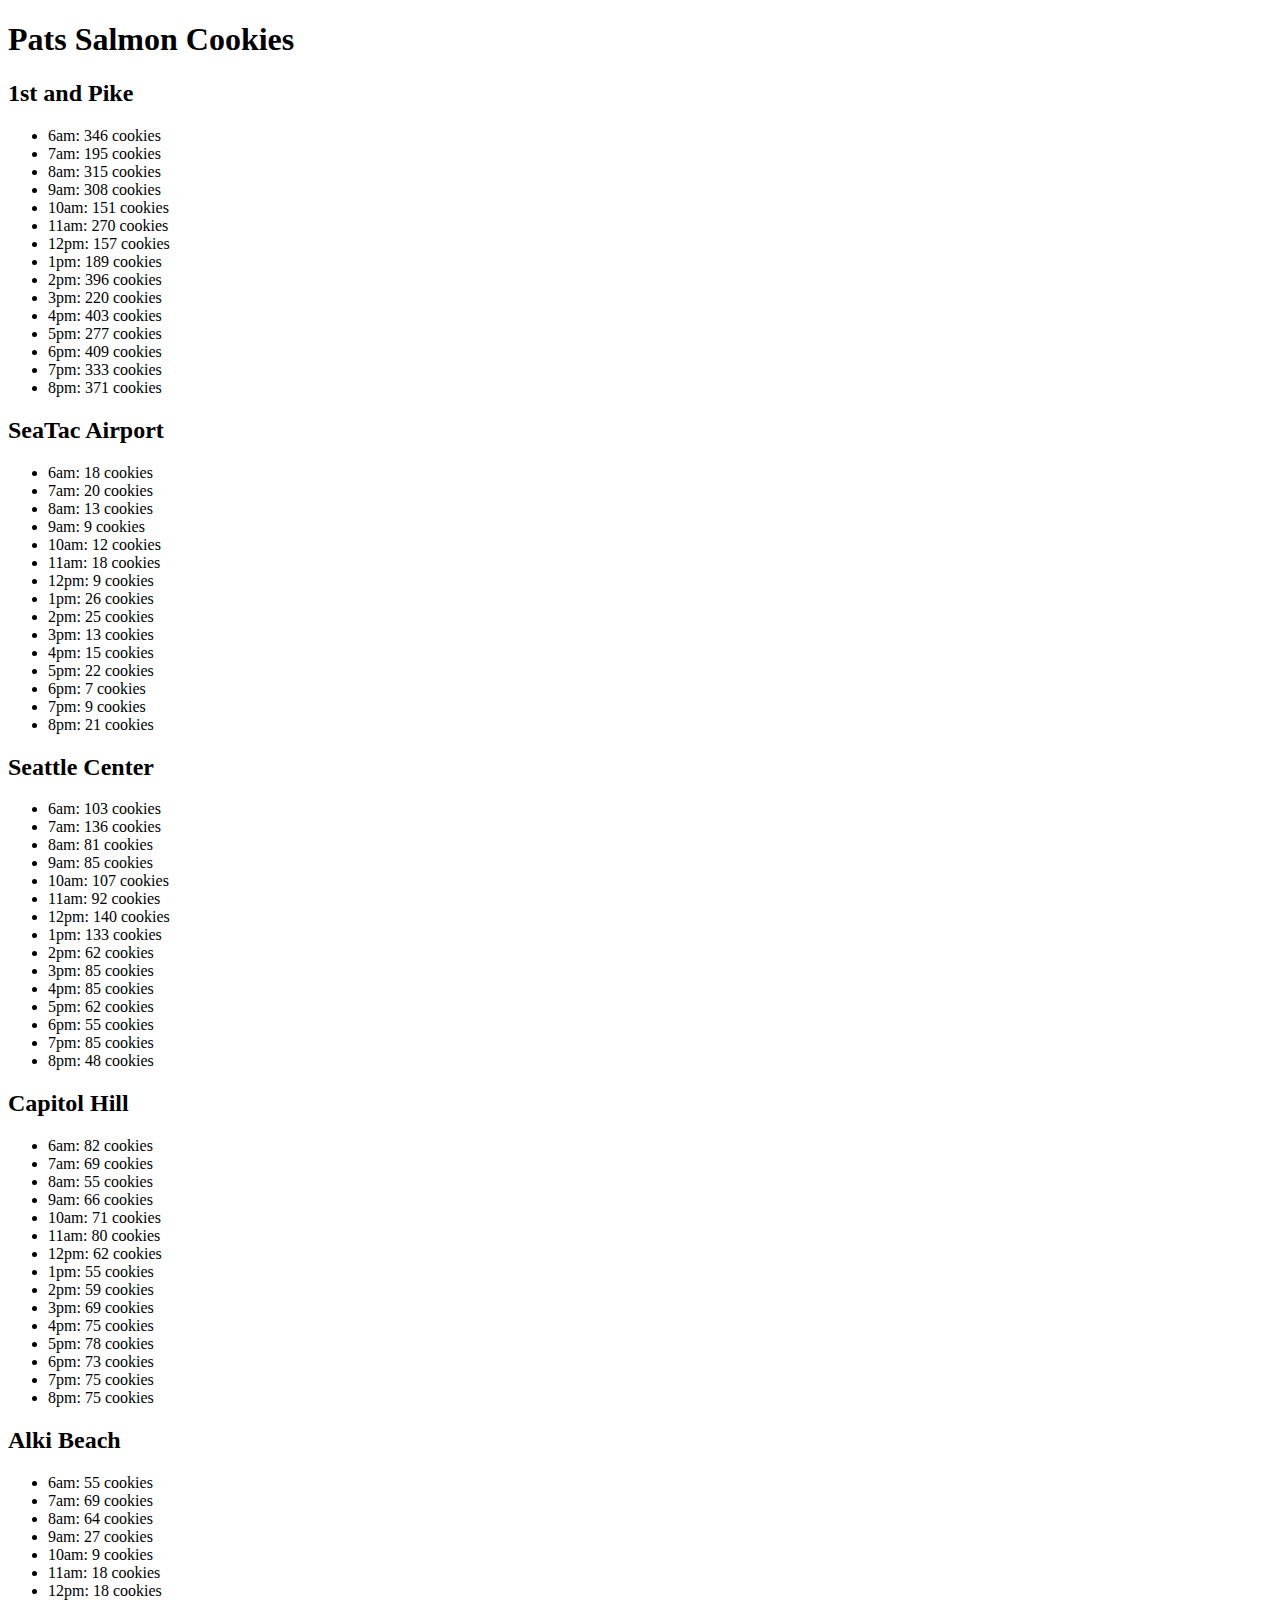
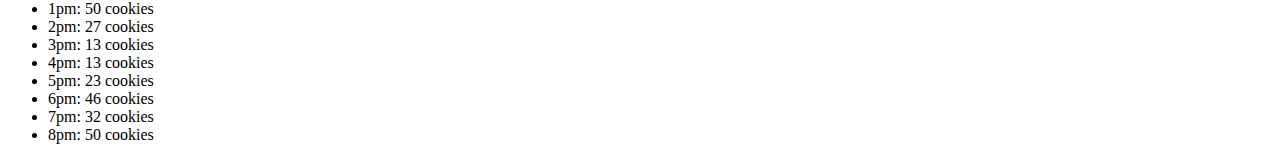
==== index.html @ 9eebfc7c "finished locations methods except totals and fixed appendchild error" ====
<!DOCTYPE html>
<html>

  <head>
    <meta charset="utf-8">
    <title>Pat's Salmon Cookies</title>
  </head>

  <body>
    <h1>Pats Salmon Cookies</h1>

    <h2>1st and Pike</h2>
    <ul id="pike1"></ul>

    <h2>SeaTac Airport</h2>
    <ul id="seaTac"></ul>

    <h2>Seattle Center</h2>
    <ul id="seaCent"></ul>

    <h2>Capitol Hill</h2>
    <ul id="capHill"></ul>

    <h2>Alki Beach</h2>
    <ul id="alkiBeach"></ul>

    <script src="js/app.js"></script>
  </body>

</html>
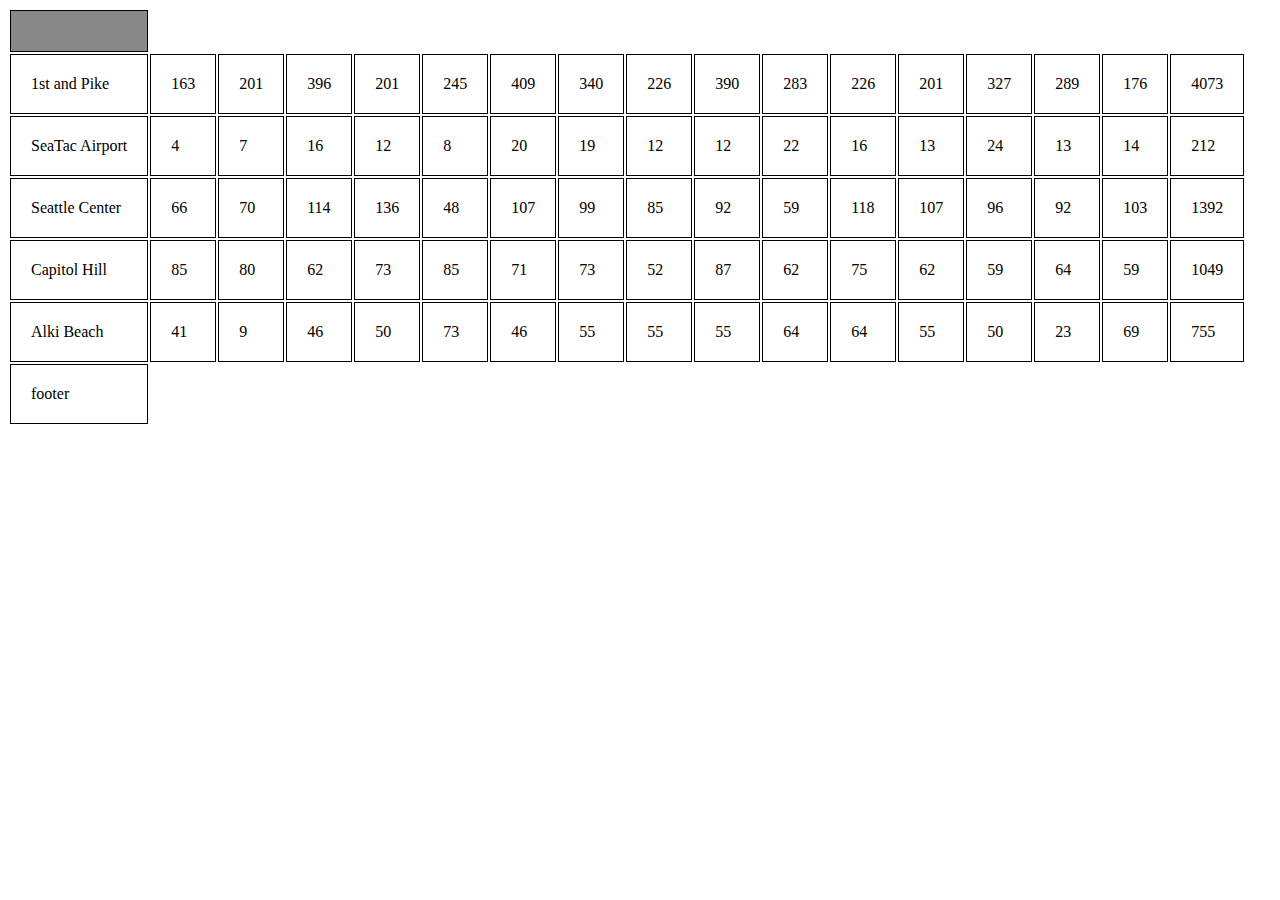
==== commit a2eff2f0: "Merge pull request #8 from bjwine0/Lab7" ====
--- a/index.html
+++ b/index.html
@@ -4,29 +4,41 @@
   <head>
     <meta charset="utf-8">
     <title>Pat's Salmon Cookies</title>
+    <link rel="stylesheet" type="text/css" href="css/style.css">
   </head>
 
   <body>
-    <h1>Pats Salmon Cookies</h1>
+    <table>
+      <thead>
+        <tr id="hours">
+          <th></th> 
+        </tr>
+          
+           
+      </thead>
+          
+      <tbody>
 
-    <h2>1st and Pike</h2>
-    <ul id="pike1"></ul>
+        <tr id="pike1">
+        <tr id="seaTac">
+        <tr id="seaCent">
+        <tr id="capHill">
+        <tr id="alkiBeach">
+               
+      </tbody>
+          
+          
+      <tfoot>
+        <tr id="total">
+          <td id="styleFoot">footer</td>
+        </tr>
+      </tfoot>
+          
+           
+    </table>
 
-    <h2>SeaTac Airport</h2>
-    <ul id="seaTac"></ul>
-
-    <h2>Seattle Center</h2>
-    <ul id="seaCent"></ul>
-
-    <h2>Capitol Hill</h2>
-    <ul id="capHill"></ul>
-
-    <h2>Alki Beach</h2>
-    <ul id="alkiBeach"></ul>
 
     <script src="js/app.js"></script>
   </body>
 
-</html>
-
-
+</html>--- a/css/style.css
+++ b/css/style.css
@@ -0,0 +1,37 @@
+thead {
+  background: #888;
+}
+
+.styleDsp {
+  background: #666;
+}
+
+.styleHour {
+  background: #888;
+}
+.something {
+  background: #888;
+}
+
+td {
+  padding: 20px;
+  border: solid 1px black;
+}
+
+
+
+th {
+  padding: 20px;
+  border: solid 1px black;
+}
+
+tr {
+  padding: 20px;
+  border: solid 1px black;
+}
+
+.styleHead {
+  background: #888;
+  padding: 20px;
+  border: solid 1px black;
+}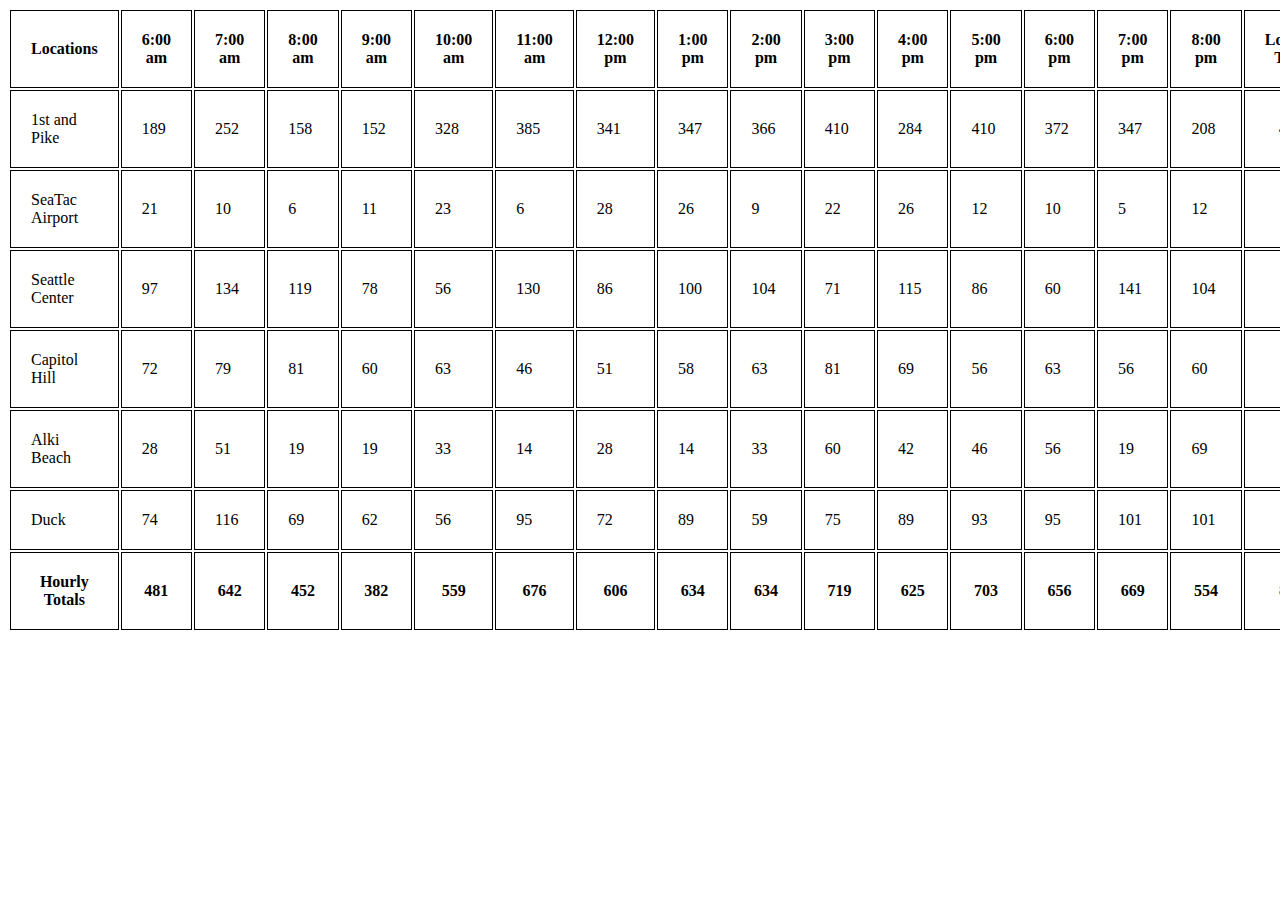
==== commit 50b5ac40: "Merge branch 'master' into Lab7" ====
--- a/index.html
+++ b/index.html
@@ -8,37 +8,14 @@
   </head>
 
   <body>
-    <table>
-      <thead>
-        <tr id="hours">
-          <th></th> 
-        </tr>
-          
-           
-      </thead>
-          
-      <tbody>
 
-        <tr id="pike1">
-        <tr id="seaTac">
-        <tr id="seaCent">
-        <tr id="capHill">
-        <tr id="alkiBeach">
-               
-      </tbody>
-          
-          
-      <tfoot>
-        <tr id="total">
-          <td id="styleFoot">footer</td>
-        </tr>
-      </tfoot>
-          
-           
-    </table>
+
+    <table id="dataTable"></table>
+
 
 
     <script src="js/app.js"></script>
   </body>
 
-</html>+</html>
+
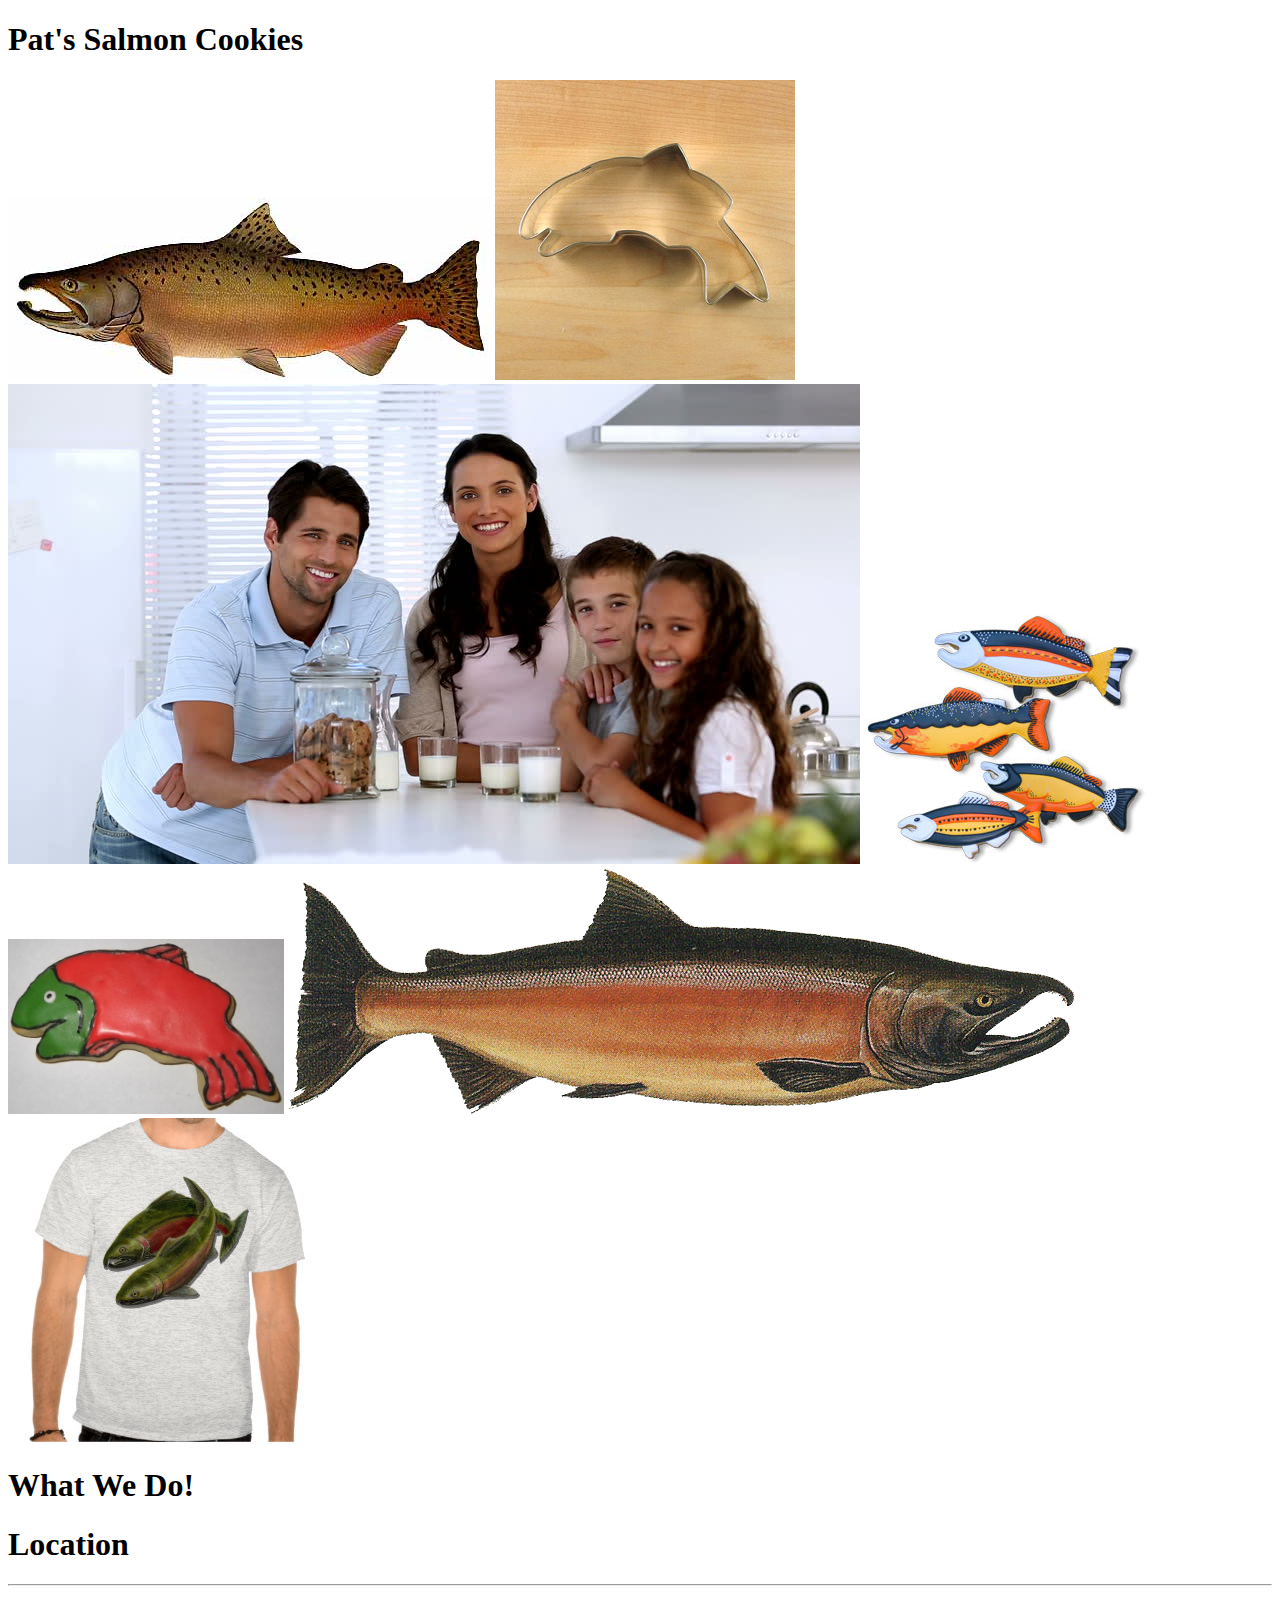
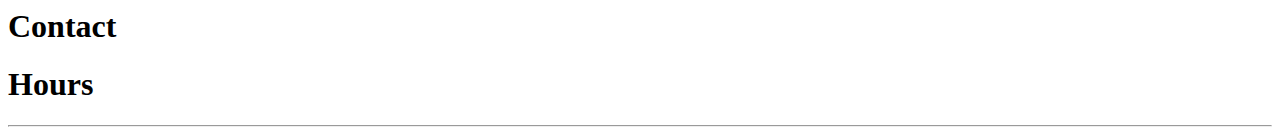
==== commit 7e437ff7: "Merge pull request #18 from bjwine0/Lab9" ====
--- a/index.html
+++ b/index.html
@@ -1,21 +1,59 @@
 <!DOCTYPE html>
-<html>
+<html lang="en">
+<head>
+  <meta charset="utf-8">
+  <title>Pat's Salmon Cookies</title>
+  <link rel="stylesheet" type="text/css" media="screen" href="css/front-Style.css">
+  <script src=""></script>
+</head>
 
-  <head>
-    <meta charset="utf-8">
-    <title>Pat's Salmon Cookies</title>
-    <link rel="stylesheet" type="text/css" href="css/style.css">
-  </head>
+<header> 
+  <h1>Pat's Salmon Cookies</h1>
+  <img src="img/chinook.jpg" alt="">
+  <img src="img/cutter.jpeg" alt="">
+  <img src="img/family.jpg" alt="">
+  <img src="img/fish.jpg" alt="">
+  <img src="img/frosted-cookie.jpg" alt="">
+  <img src="img/salmon.png" alt="">
+  <img src="img/shirt.jpg" alt="">
+</header>
+<!-- ocations, hours, contact information, some text about how awesome the business is -->
 
-  <body>
+<div></div>
 
+<section>
+<h1>What We Do!</h1>
+</section>
+<body>
+  <h1>Location</h1>
 
-    <table id="dataTable"></table>
+</body>
 
 
 
-    <script src="js/app.js"></script>
-  </body>
+<hr>
 
-</html>
+<div>
+<h1>Contact</h1>
+</div>
 
+<section>
+<h1>Hours</h1>
+</section>
+
+<hr>
+
+
+
+
+
+
+<body>
+  
+</body>
+
+
+
+
+
+</html>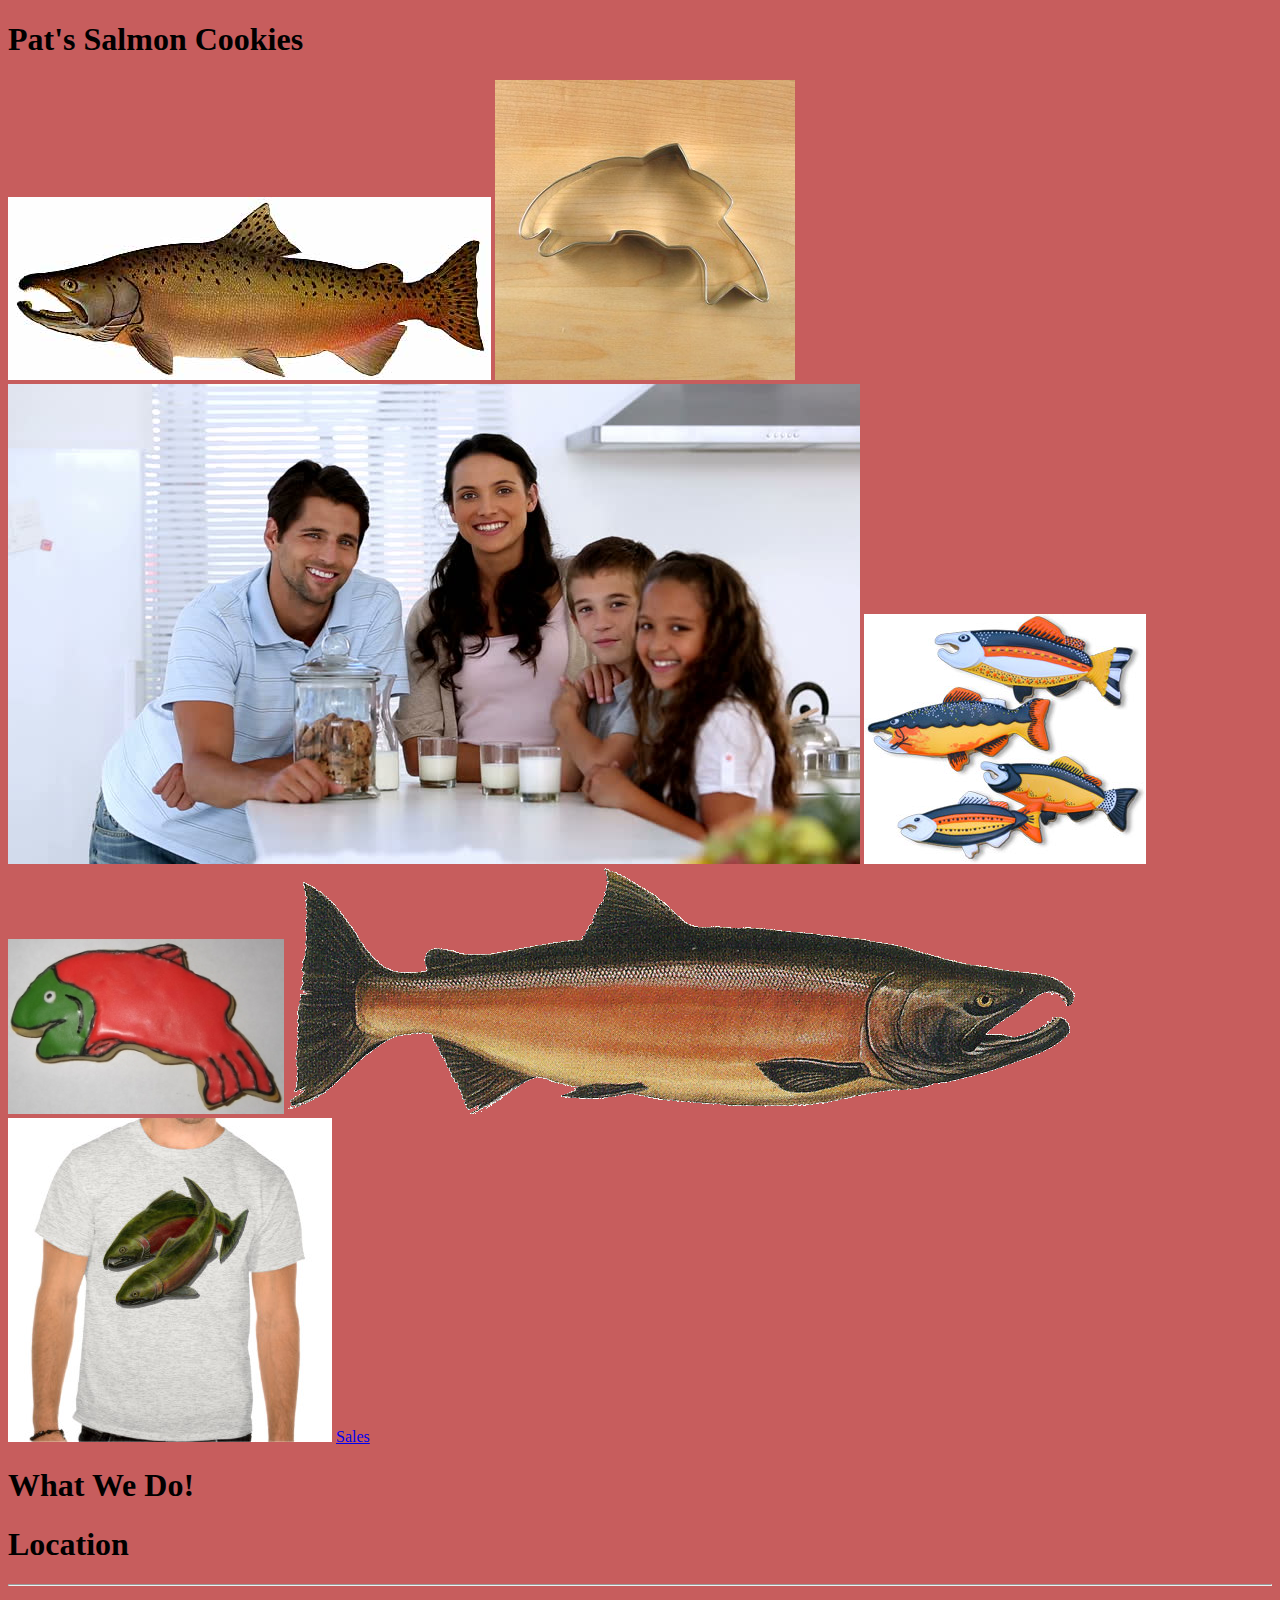
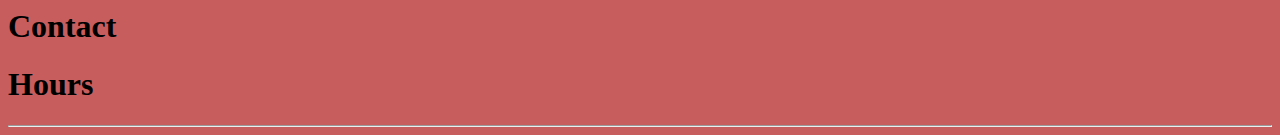
==== commit 7fd9859d: "aded images and worked on customer front html" ====
--- a/index.html
+++ b/index.html
@@ -3,12 +3,11 @@
 <head>
   <meta charset="utf-8">
   <title>Pat's Salmon Cookies</title>
-  <link rel="stylesheet" type="text/css" media="screen" href="css/front-Style.css">
-  <script src=""></script>
+  <link rel="stylesheet" type="text/css" href="front-Style.css">
 </head>
 
-<header> 
-  <h1>Pat's Salmon Cookies</h1>
+<header class="header"> 
+  <h1 class="titleFont">Pat's Salmon Cookies</h1>
   <img src="img/chinook.jpg" alt="">
   <img src="img/cutter.jpeg" alt="">
   <img src="img/family.jpg" alt="">
@@ -16,16 +15,17 @@
   <img src="img/frosted-cookie.jpg" alt="">
   <img src="img/salmon.png" alt="">
   <img src="img/shirt.jpg" alt="">
+  <a href="sales.html">Sales</a>
 </header>
 <!-- ocations, hours, contact information, some text about how awesome the business is -->
 
 <div></div>
 
 <section>
-<h1>What We Do!</h1>
+<h1 class="headFont1">What We Do!</h1>
 </section>
 <body>
-  <h1>Location</h1>
+  <h1 class="headFont2">Location</h1>
 
 </body>
 
@@ -34,7 +34,7 @@
 <hr>
 
 <div>
-<h1>Contact</h1>
+<h1 class="headFont3">Contact</h1>
 </div>
 
 <section>
--- a/front-Style.css
+++ b/front-Style.css
@@ -0,0 +1,19 @@
+html {
+  background-color: #c75d5d;
+}
+
+.titleFont {
+  font-family: Georgia, serif;
+}
+
+.headerFont1 {
+  font-family: Impact, Charcoal, sans-serif;
+}
+
+.headerFont2 {
+  font-family: cursive;
+}
+
+.headerFont3 {
+font-family: fantasy;
+}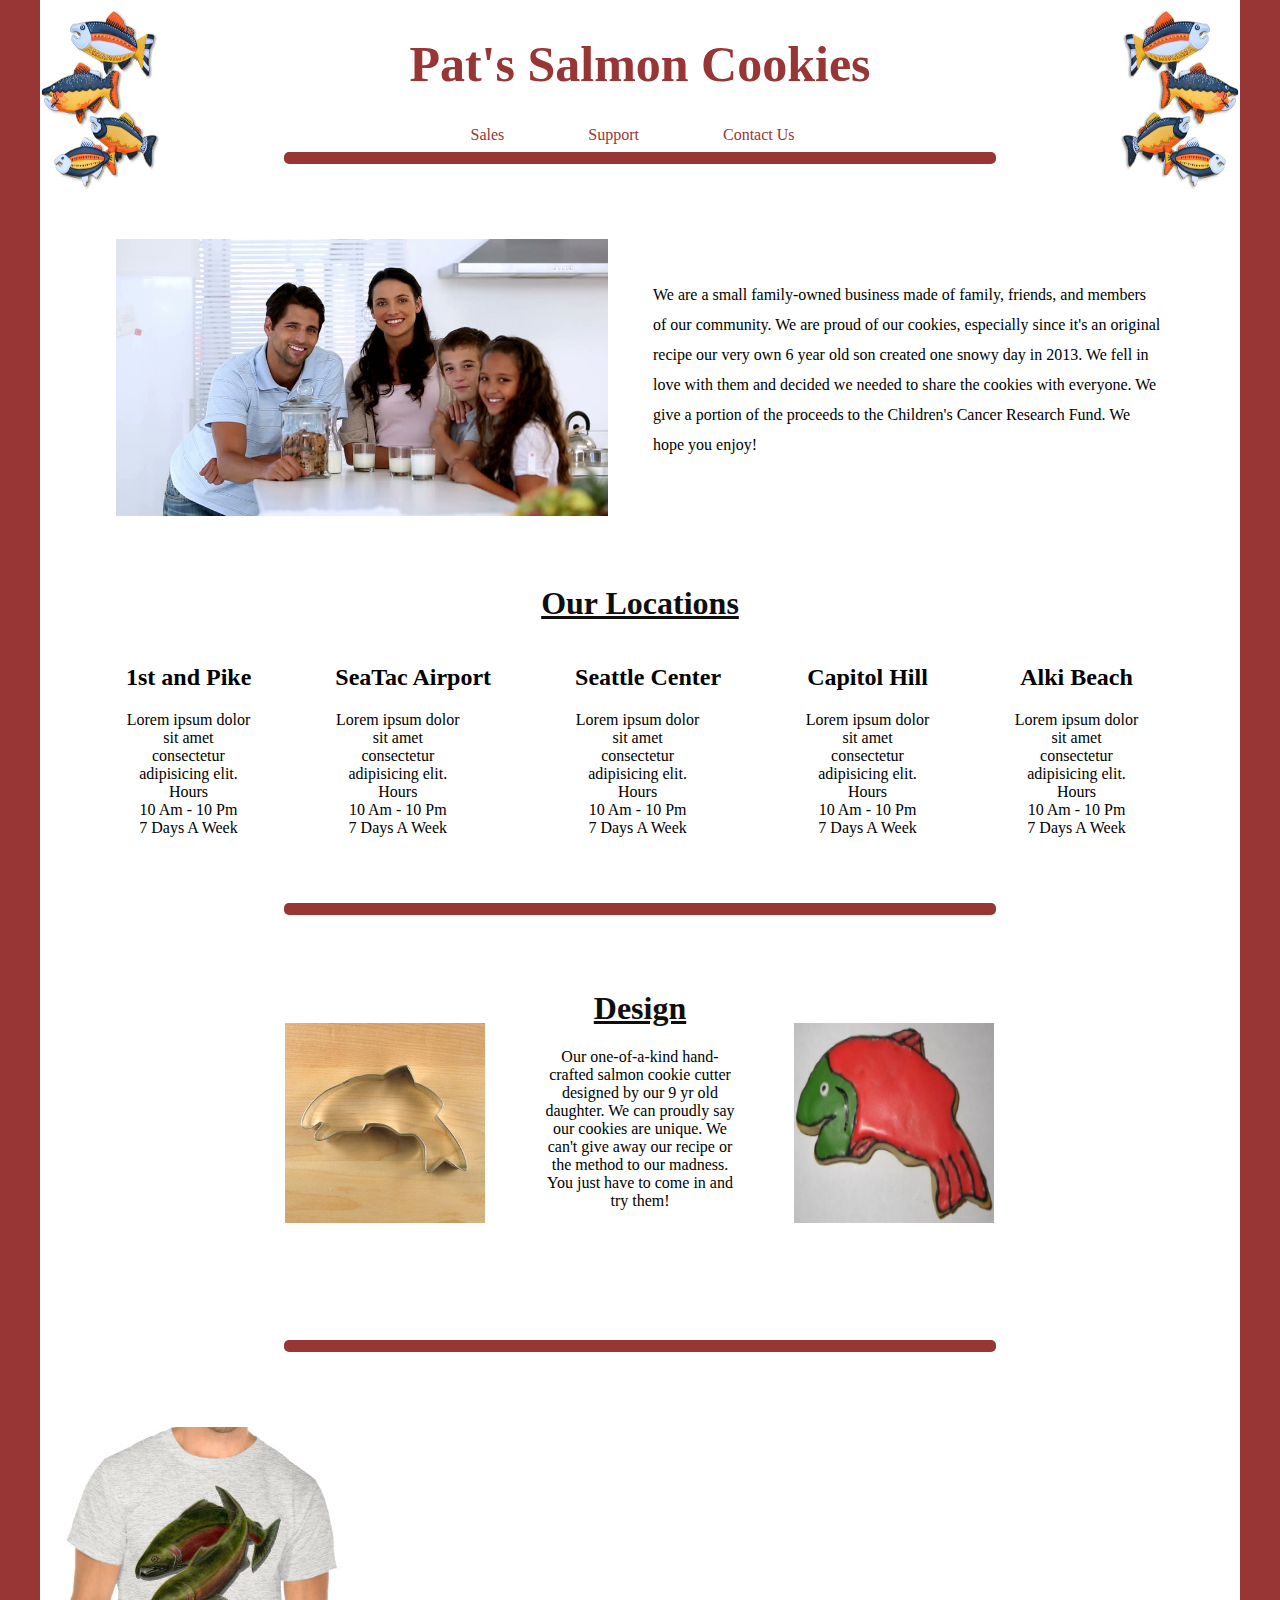
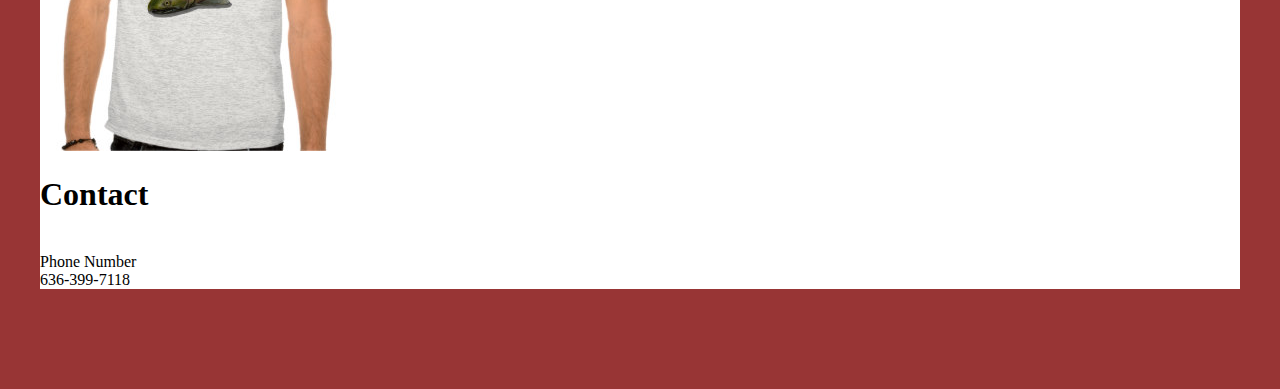
==== commit 6410b991: "styling index changes" ====
--- a/index.html
+++ b/index.html
@@ -1,59 +1,81 @@
 <!DOCTYPE html>
-<html lang="en">
+<html id="front-html" lang="en">
 <head>
   <meta charset="utf-8">
   <title>Pat's Salmon Cookies</title>
-  <link rel="stylesheet" type="text/css" href="front-Style.css">
+  <link rel="stylesheet" type="text/css" href="css/style.css">
 </head>
 
 <header class="header"> 
-  <h1 class="titleFont">Pat's Salmon Cookies</h1>
-  <img src="img/chinook.jpg" alt="">
-  <img src="img/cutter.jpeg" alt="">
-  <img src="img/family.jpg" alt="">
-  <img src="img/fish.jpg" alt="">
-  <img src="img/frosted-cookie.jpg" alt="">
-  <img src="img/salmon.png" alt="">
-  <img src="img/shirt.jpg" alt="">
-  <a href="sales.html">Sales</a>
+  <nav id="nav1">
+    <h1 class="titlefont">Pat's Salmon Cookies</h1>
+    <img src="img/fish.jpg" alt="fish">
+    <img id="invert" src="img/fish.jpg" alt="fish">
+    <ul>
+      <li><a href="sales.html">Sales</a></li>
+      <li><a href="#merch">Support</a></li>
+      <li><a href="#contact">Contact Us</a></li>
+      
+    </ul> 
+  </nav>
 </header>
-<!-- ocations, hours, contact information, some text about how awesome the business is -->
 
-<div></div>
+<hr class="hr1">
 
-<section>
-<h1 class="headFont1">What We Do!</h1>
-</section>
-<body>
-  <h1 class="headFont2">Location</h1>
+<body class="front">
 
-</body>
+  <section class="sec1">
+
+    <img src="img/family.jpg" alt="family photo">
+    <h1>We are a small family-owned business made of family, friends, and members of our community.  We are proud of our cookies, especially since it's an original recipe our very own 6 year old son created one snowy day in 2013.  We fell in love with them and decided we needed to share the cookies with everyone.  We give a portion of the proceeds to the Children's Cancer Research Fund.  We hope you enjoy!</h1>
+
+  </section>  
 
 
+  <h1 class="headFont2">Our Locations</h1>
+  <ul id="ul1">
+    <li><h2>1st and Pike</h2>
+      <p>Lorem ipsum dolor sit amet consectetur adipisicing elit.  <br>Hours <br>10 Am - 10 Pm <br>7 Days A Week</p></li>
+    <li><h2>SeaTac Airport</h2>
+      <p>Lorem ipsum dolor sit amet consectetur adipisicing elit.  <br>Hours <br>10 Am - 10 Pm <br>7 Days A Week</p></li>
+    <li><h2>Seattle Center</h2>
+      <p>Lorem ipsum dolor sit amet consectetur adipisicing elit.  <br>Hours <br>10 Am - 10 Pm <br>7 Days A Week</p></li>
+    <li><h2>Capitol Hill</h2>
+      <p>Lorem ipsum dolor sit amet consectetur adipisicing elit.  <br>Hours <br>10 Am - 10 Pm <br>7 Days A Week</p></li>
+    <li><h2>Alki Beach</h2>
+      <p>Lorem ipsum dolor sit amet consectetur adipisicing elit.  <br>Hours <br>10 Am - 10 Pm <br>7 Days A Week</p></li>
 
-<hr>
+  </ul>
 
-<div>
-<h1 class="headFont3">Contact</h1>
-</div>
 
-<section>
-<h1>Hours</h1>
-</section>
+  <hr class="hr2">
 
-<hr>
+  <section class="design">
+    <h1 class="headFont2">Design</h1>
+    <p>Our one-of-a-kind hand-crafted salmon cookie cutter designed by our 9 yr old daughter.  We can proudly say our cookies are unique.  We can't give away our recipe or the method to our madness. You just have to come in and try them!</p>
+    <img class="img1" src="img/cutter.jpeg" alt="fish cutter" width="200px" height="200px">
+    <img class="img2" src="img/frosted-cookie.jpg" alt="fish shaped cookie" width="200px" height="200px">
+
+  </section>
+
+  <hr class="hr2">
+
+  <section id="merch">
+    <img src="img/shirt.jpg" alt="shirt with fish image">
+  </section>
+
+  <footer class="index-foot">
+
+      <h1 id="contact" class="headFont3">Contact</h1>
+  
+      <br>Phone Number <br>636-399-7118</p>
+    
+  </footer>
+    
+    
 
 
 
 
-
-
-<body>
-  
 </body>
-
-
-
-
-
 </html>--- a/css/style.css
+++ b/css/style.css
@@ -0,0 +1,295 @@
+header, section, body {
+  margin: 0 auto;
+}
+#front-html {
+  background-color: #983535;
+}
+.front {
+  background-color: white;
+  width: 1200px;
+  
+}
+
+
+.titlefont {
+  font-size: 50px;
+  color: rgb(26, 23, 23);
+  font-family: Georgia, serif;
+  text-align: center;
+  color: #983535;
+}
+
+.header {
+  position: relative;
+  padding-top: 1px;
+}
+
+
+header img {
+  height: 125%;
+  width: 10%;
+  position: absolute;
+  top: 10px;
+  
+}
+
+nav a {
+  color: #983535;
+  text-decoration: none;
+
+}
+
+a:hover, a:active {
+  color: rgb(224, 120, 138);
+  text-decoration: underline;
+  font-size: 150%;
+}
+
+#nav1 {
+  
+  margin-bottom: 1px;
+  margin-top: 30px;
+}
+
+.sec1 {
+  height: 325px;
+  position: relative;
+}
+
+.sec1 h1 {
+  position: absolute;
+  font-size: 16px;
+  left: 613px;
+  right: 78px;
+  top: 30px;
+  font-weight: normal;
+  line-height: 30px;
+}
+
+.sec1 img {
+  float: left;
+  width: 41%;
+  margin-left: 76px;
+}
+
+#invert {
+  
+  -moz-transform: scaleX(-1);
+  -o-transform: scaleX(-1);
+  -webkit-transform: scaleX(-1);
+  transform: scaleX(-1);
+  filter: FlipH;
+  -ms-filter: "FlipH";
+  right: 0px;
+
+}
+
+
+.sec2 {
+  position: relative;
+}
+
+.index-foot {
+  margin-bottom: 100px;
+}
+
+
+.headFont2 {
+  font-family: cursive;
+  text-align: center;
+  color: rgb(15, 14, 14);
+  text-decoration: underline;
+}
+
+.hr1 {
+  margin-bottom: 75px;
+  border: 6px solid #983535;
+  border-radius: 5px;
+  width: 700px;
+  
+}
+
+.design {
+  position: relative;
+  height: 300px;
+}
+
+.design p {
+  text-align: center;
+  height: 200px;
+  width: 200px;
+  margin: 0 auto;
+}
+
+.img1 {
+  position: relative;
+  bottom: 225px;
+  left: 245px;
+}
+
+.img2 {
+  position: relative;
+  left: 550px;
+  bottom: 225px;
+}
+
+.hr2 {
+  margin-bottom: 75px;
+  border: 6px solid #983535;
+  border-radius: 5px;
+  width: 700px;
+  margin-top: 50px;
+}
+
+.headerFont3 {
+font-family: fantasy;
+}
+
+ul {
+  text-align: center;
+  margin-left: 25px;
+  margin-bottom: 1px;
+}
+
+li {
+  display: inline-block;
+  
+  margin-right: 80px;
+}
+
+li p {
+  width: 125px;
+}
+
+/* ********* sales html ************/
+
+.bod h1 {
+  margin-left: 50px;
+  font-size: 40px;
+}
+
+.bod {
+  display: inline-block;
+  position: relative;
+  width: 700px;
+  margin-bottom: 60px;
+}
+
+.bod img {
+  width: 160%;
+  height: 200px;
+  position: absolute;
+  left: 555px;
+  top: 3px;
+
+}
+
+div a {
+  position: absolute;
+  left: 445px;
+  bottom: 35px;
+  color: black;
+}
+
+.sam1 {
+  width: 10%;
+}
+
+.sam2 {
+  width: 10%;
+}
+
+thead {
+  background: #888;
+}
+
+.styleDsp {
+  background: #666;
+}
+
+.styleHour {
+  background: #888;
+}
+.something {
+  background: #888;
+}
+
+td {
+  padding: 20px;
+  border: solid 1px black;
+}
+
+
+th {
+  padding: 20px;
+  border: solid 1px black;
+}
+
+tr {
+  padding: 20px;
+  border: solid 1px black;
+  background-color: #524747;
+  color: white;
+  border-radius: 50px;
+}
+
+.styleHead {
+  background: #888;
+  padding: 20px;
+  border: solid 1px black;
+}
+
+fieldset {
+  background-color: #b39b9b;
+  margin-top: 50px;
+}
+
+legend {
+  font-size: 35px;
+  color: black;
+}
+
+label {
+  font-size: 20px;
+  margin-right: 10px;
+}
+
+input {
+  margin-right: 30px;
+}
+
+button:hover{
+  background-color: gray;
+  color: black;
+}
+  
+button {
+  background-color: rgb(8, 8, 8);
+  color: #a14e4e;
+  transition-duration: 350ms;
+  display: inline;  
+  left: 320px;
+  bottom: 340px;
+  font-size: 20px;
+  margin-left: 30px;
+  border-radius: 15px;
+  padding-left: 70px;
+  padding-right: 70px;
+  border-top-width: 3px;
+  border-bottom-width: 3px;
+  padding-top: 10px;
+  padding-bottom: 10px;
+}
+
+tr th {
+  background-color: #0e0b0b;
+  color: white;
+  
+}
+ 
+td~td {
+  background-color: #a14e4e;
+  color: white;
+  border-radius: 5px;
+}
+  
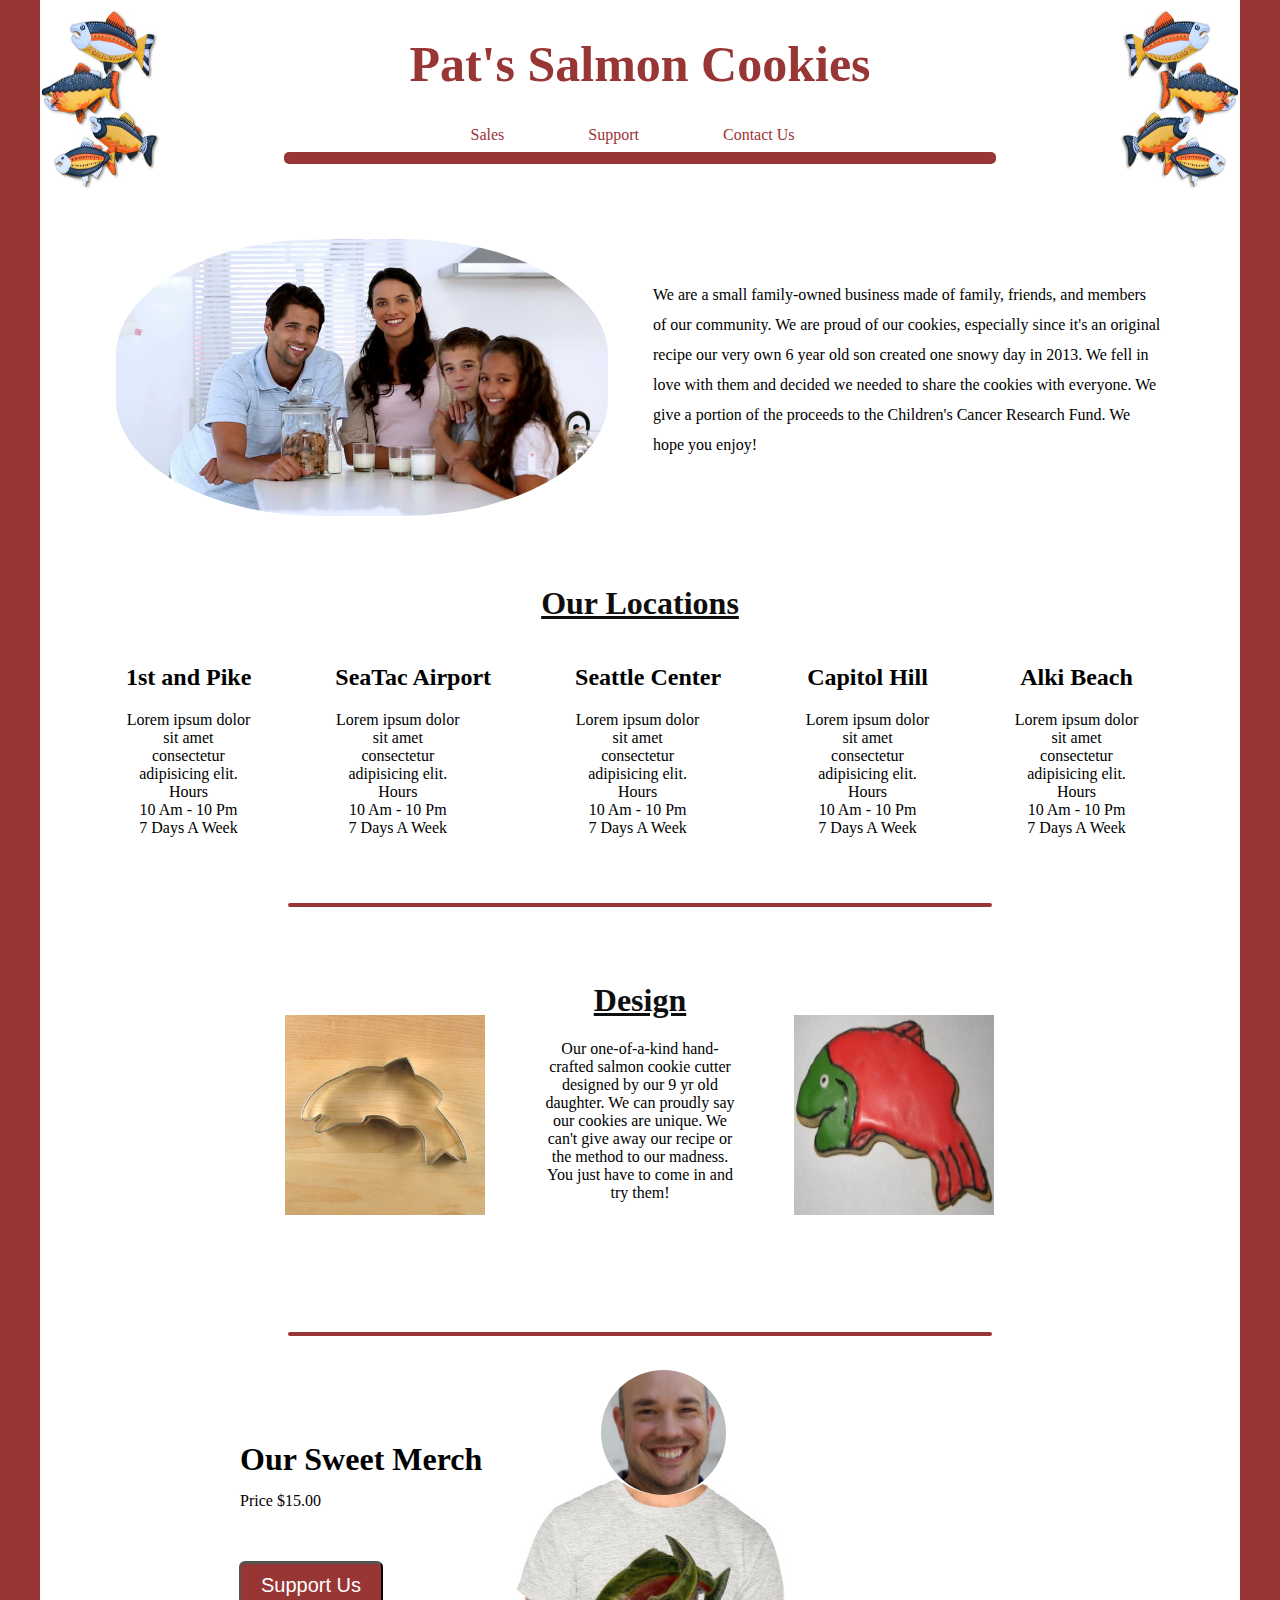
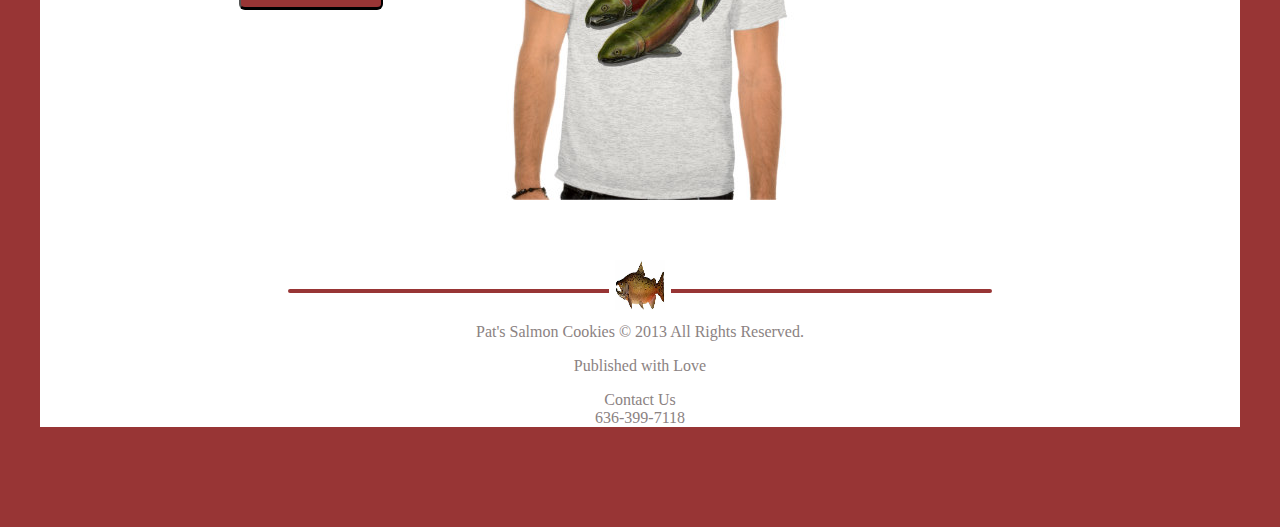
==== commit e3e14b24: "finished styling" ====
--- a/index.html
+++ b/index.html
@@ -60,16 +60,22 @@
 
   <hr class="hr2">
 
-  <section id="merch">
-    <img src="img/shirt.jpg" alt="shirt with fish image">
+  <section class="merch">
+    <h1>Our Sweet Merch</h1>
+    <p>Price  $15.00</p>
+    <button class="button2">Support Us</button>
+    <img id="merch" src="img/shirt.jpg" alt="shirt with fish image">
   </section>
 
-  <footer class="index-foot">
+  <hr class="hr3">
+ 
 
-      <h1 id="contact" class="headFont3">Contact</h1>
-  
-      <br>Phone Number <br>636-399-7118</p>
-    
+  <footer class="foot">
+    <img class="jeff" src="img/8675b50fc5.png" alt="jeff's head" width="125px" height="125px">
+    <img class="footimg" src="img/chinook.jpg" alt="salmon" width="50px" height="50px">
+    <p>Pat's Salmon Cookies &copy; 2013 All Rights Reserved. </p>
+    <p>Published with Love</p>
+    <p id="contact">Contact Us<br>636-399-7118</p>
   </footer>
     
     
--- a/css/style.css
+++ b/css/style.css
@@ -70,6 +70,7 @@
   float: left;
   width: 41%;
   margin-left: 76px;
+  border-radius: 42%;
 }
 
 #invert {
@@ -135,12 +136,40 @@
 
 .hr2 {
   margin-bottom: 75px;
-  border: 6px solid #983535;
+  border: 2px solid #983535;
   border-radius: 5px;
   width: 700px;
   margin-top: 50px;
 }
 
+.hr3 {
+  margin-bottom: 30px;
+  margin-top: 60px;
+  border: 2px solid #983535;
+  border-radius: 5px;
+  width: 700px;
+  
+}
+
+.merch {
+  margin-bottom: 85px;
+  position: relative;
+  margin-top: 140px;
+}
+.merch h1 {
+  position: absolute;
+  bottom: 304px;
+  left: 200px;
+}
+.merch p {
+  position: absolute;
+  left: 200px;
+}
+
+img#merch {
+  margin-left: 450px;
+}
+
 .headerFont3 {
 font-family: fantasy;
 }
@@ -160,6 +189,60 @@
 li p {
   width: 125px;
 }
+
+footer p {
+  margin-bottom: 10px;
+  color: rgb(139, 130, 130); 
+  text-align: center;
+}
+
+footer img {
+  position: absolute;
+  bottom: 117px;
+  right: 569px;
+  padding: 0px 6px;
+  background-color: white;
+}
+
+footer {
+  margin-bottom: 100px;
+  position: relative;
+}
+
+footer hr {
+  border: .25px solid #983535; 
+  margin-bottom: 35px;
+}
+
+.button2:hover{
+  background-color: #b66565;
+  color: #983535;
+}
+  
+.button2 {
+  background-color: #983535;
+  color: white;
+  transition-duration: 350ms;
+  font-size: 20px;
+  border-radius: 6px;
+  padding-left: 20px;
+  padding-right: 20px;
+  border-top-width: 3px;
+  border-bottom-width: 3px;
+  padding-top: 10px;
+  padding-bottom: 10px;
+  position: absolute;
+  bottom: 194px;  
+  left: 169px;
+}
+
+.jeff {
+  position: absolute;
+  left: 555px;
+  bottom: 532px;
+  border-radius: 50%;
+}
+
 
 /* ********* sales html ************/
 
@@ -292,4 +375,5 @@
   color: white;
   border-radius: 5px;
 }
-  
+
+
